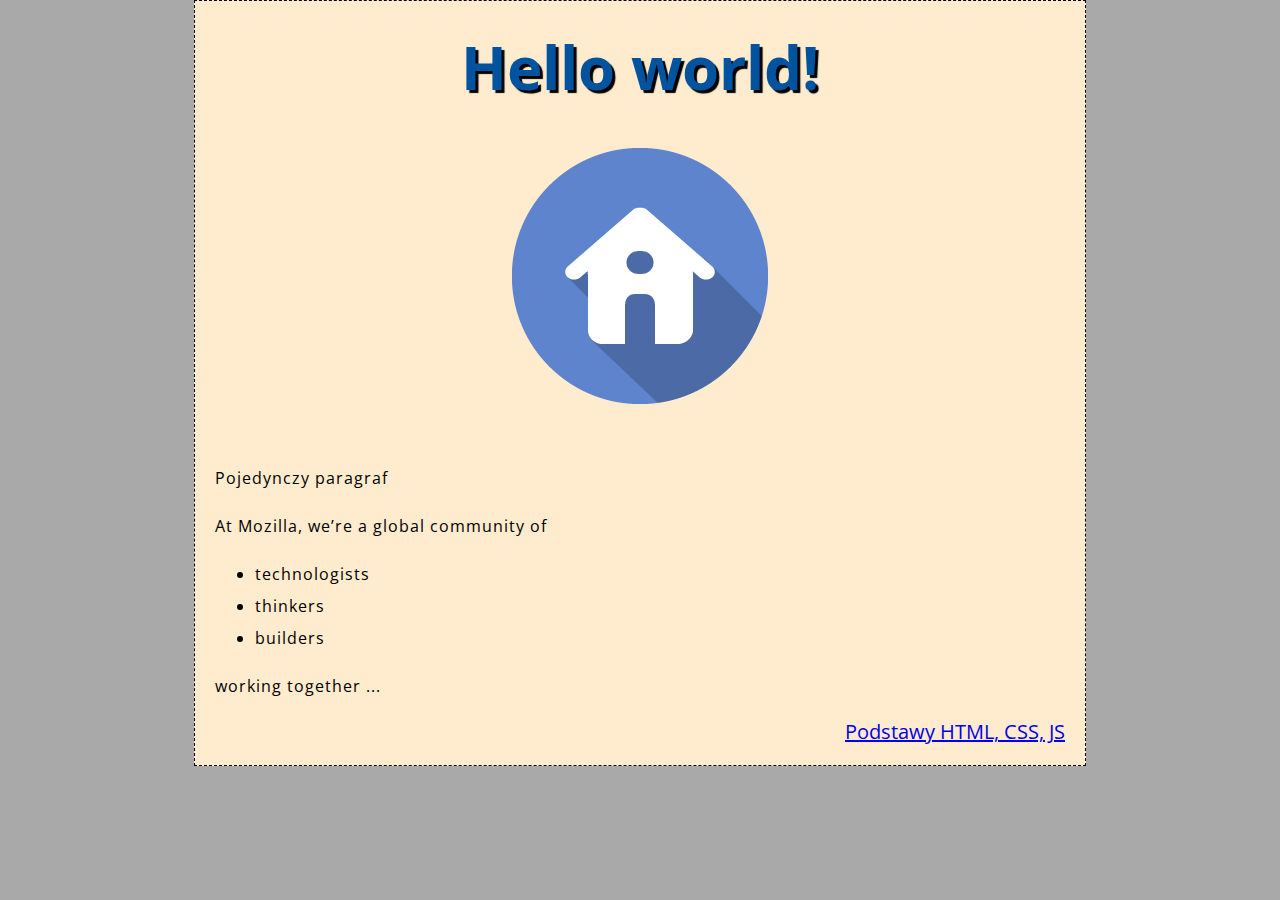
==== Lab1/index.html @ 88078b96 "First Lab" ====
<!DOCTYPE html>
<html>
  <head>
    <meta charset="utf-8">
	<link href='https://fonts.googleapis.com/css?family=Open+Sans' rel='stylesheet' type='text/css'>
	<link href="styles/style.css" rel="stylesheet" type="text/css">
	
    <title>My test page</title>
  </head>
  <body>
	<h1>text</h1>
	<!--<h2>Nagłówek</h2>-->

    <img src="images/home-icon.png" alt="My test image">
	<br><br><br>
	<p>Pojedynczy paragraf</p>
	
	<p>At Mozilla, we’re a global community of</p>
    
<ul> 
  <li>technologists</li>
  <li>thinkers</li>
  <li>builders</li>
</ul>

<p>working together ... </p>
<div align = right>
<a href="https://developer.mozilla.org/pl/docs/Learn/Getting_started_with_the_web">Podstawy HTML, CSS, JS</a>
</div>
<script src="scripts/main.js"></script>
  </body>
</html>
---- Lab1/styles/style.css ----
html {
  font-size: 10px;
  font-family: 'Open Sans', sans-serif;
}


h1 {
  font-size: 60px;
  text-align: center;
}

p, li {
  font-size: 16px;  
  line-height: 2;
  letter-spacing: 1px;
}
a {
	font-size: 20px;
	
	
}

html {
  background-color: #A9A9A9;
}

body {
  width: 850px;
  margin: 0 auto;
  background-color: #FFEBCD	;
  padding: 0 20px 20px 20px;
  border: 1px dashed black;
}

h1 {
  margin: 0;
  margin-top: 5px;
  margin-bottom:20px;
  padding: 20px 0;  
  color: #00539F;
  text-shadow: 3px 3px 1px black;
}

img {
  display: block;
  margin: 0 auto;
}
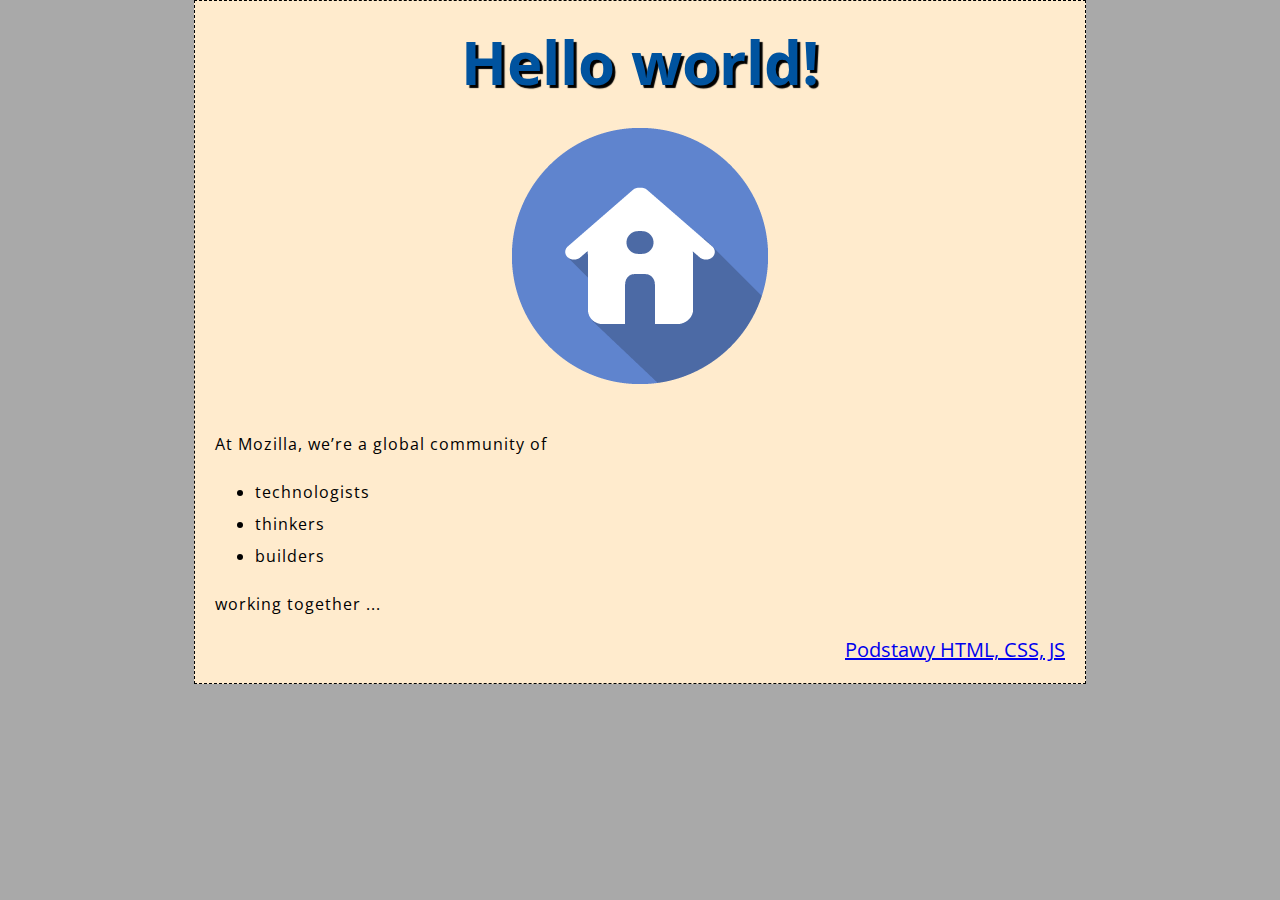
==== commit 2098c918: "First Lab v1.1" ====
--- a/Lab1/index.html
+++ b/Lab1/index.html
@@ -12,8 +12,7 @@
 	<!--<h2>Nagłówek</h2>-->
 
     <img src="images/home-icon.png" alt="My test image">
-	<br><br><br>
-	<p>Pojedynczy paragraf</p>
+	<br><br>
 	
 	<p>At Mozilla, we’re a global community of</p>
     
--- a/Lab1/styles/style.css
+++ b/Lab1/styles/style.css
@@ -34,8 +34,8 @@
 
 h1 {
   margin: 0;
-  margin-top: 5px;
-  margin-bottom:20px;
+  margin-top: 0px;
+  margin-bottom: 5px;
   padding: 20px 0;  
   color: #00539F;
   text-shadow: 3px 3px 1px black;
